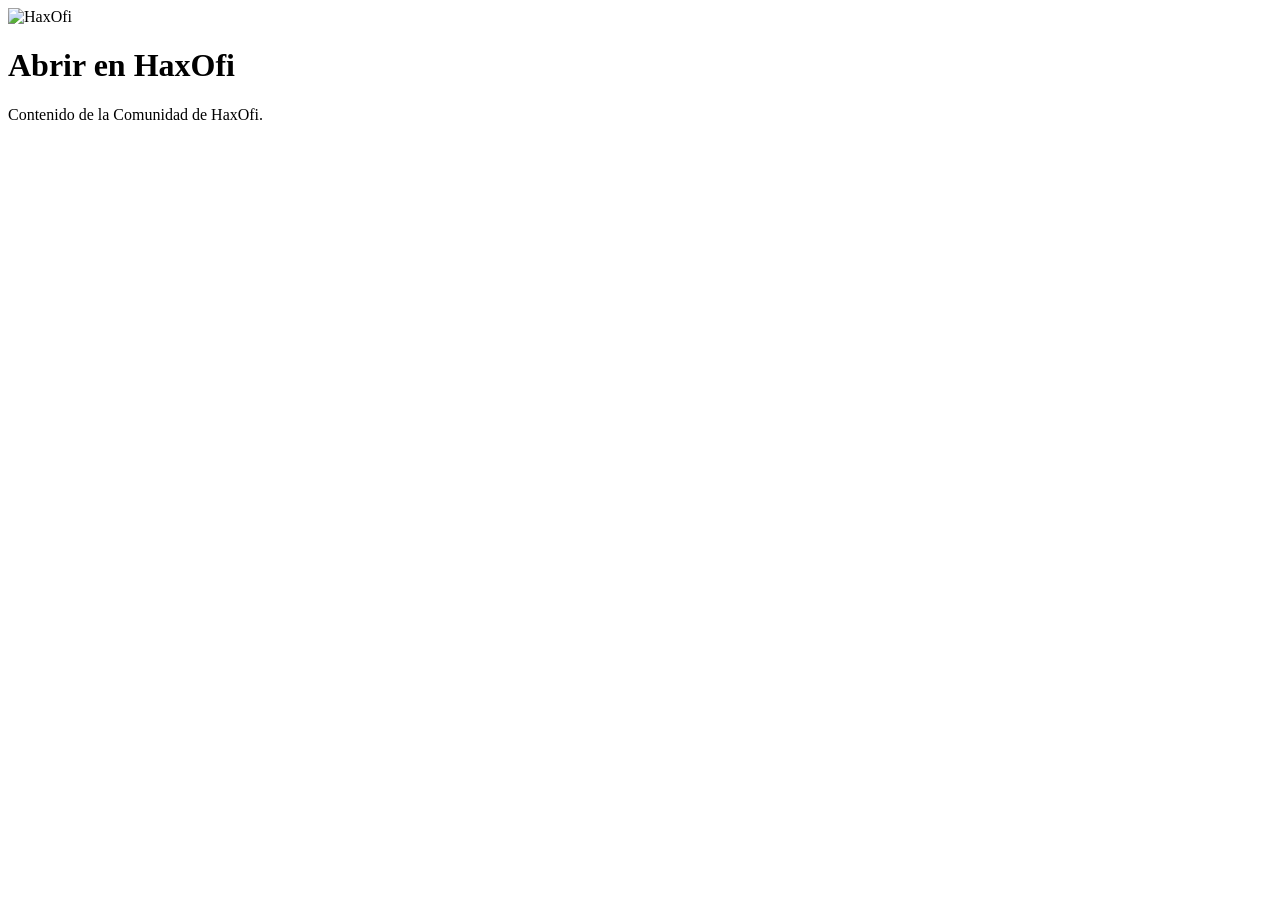
==== docs/i/index.html @ 893c70a1 "Add HaxOfi landing page" ====
<!doctype html>
<html lang="es">
<head>
<meta charset="utf-8">
<meta name="viewport" content="width=device-width, initial-scale=1">
<meta name="robots" content="noindex">
<title>Abrir en HaxOfi</title>
<meta property="og:type" content="website">
<meta property="og:site_name" content="HaxOfi">
<meta property="og:title" content="Comunidad de HaxOfi">
<meta property="og:description" content="Marcadores, pelotas, camisetas y mapas hechos por la comunidad. Se abren en HaxOfi.">
<meta property="og:image" content="https://haxofi.com/assets/og.jpg">
<meta name="twitter:card" content="summary_large_image">
<meta name="theme-color" content="#D81F2A">
<link rel="icon" href="/assets/haxofi-icon.svg">
<link rel="preconnect" href="https://fonts.googleapis.com">
<link rel="preconnect" href="https://fonts.gstatic.com" crossorigin>
<link href="https://fonts.googleapis.com/css2?family=Barlow+Condensed:ital,wght@1,700&family=Open+Sans:wght@400;600&display=swap" rel="stylesheet">
<link rel="stylesheet" href="/link.css">
<!-- haxofi.com/i/#<id>: opens haxofi://i/<id> in the installed app (/link.js). -->
</head>
<body>
<main data-kind="i" data-id="[A-Za-z0-9]{8}" data-bad="Este enlace de Comunidad no lleva a ningún contenido.">
  <img class="logo" src="/assets/haxofi-lockup.svg" alt="HaxOfi">
  <h1 id="title">Abrir en HaxOfi</h1>
  <p id="lead">Contenido de la Comunidad de HaxOfi.</p>
  <a class="btn" id="open" href="#" hidden>Abrir en HaxOfi</a>
  <section class="get" id="get" hidden>
    <h2>¿Todavía no tenés HaxOfi?</h2>
    <div class="os">
      <a href="/base/">Windows</a>
      <a href="/base-linux/">Linux</a>
      <a href="/base-mac-apple/">Mac</a>
    </div>
  </section>
</main>
<script src="/link.js"></script>
</body>
</html>
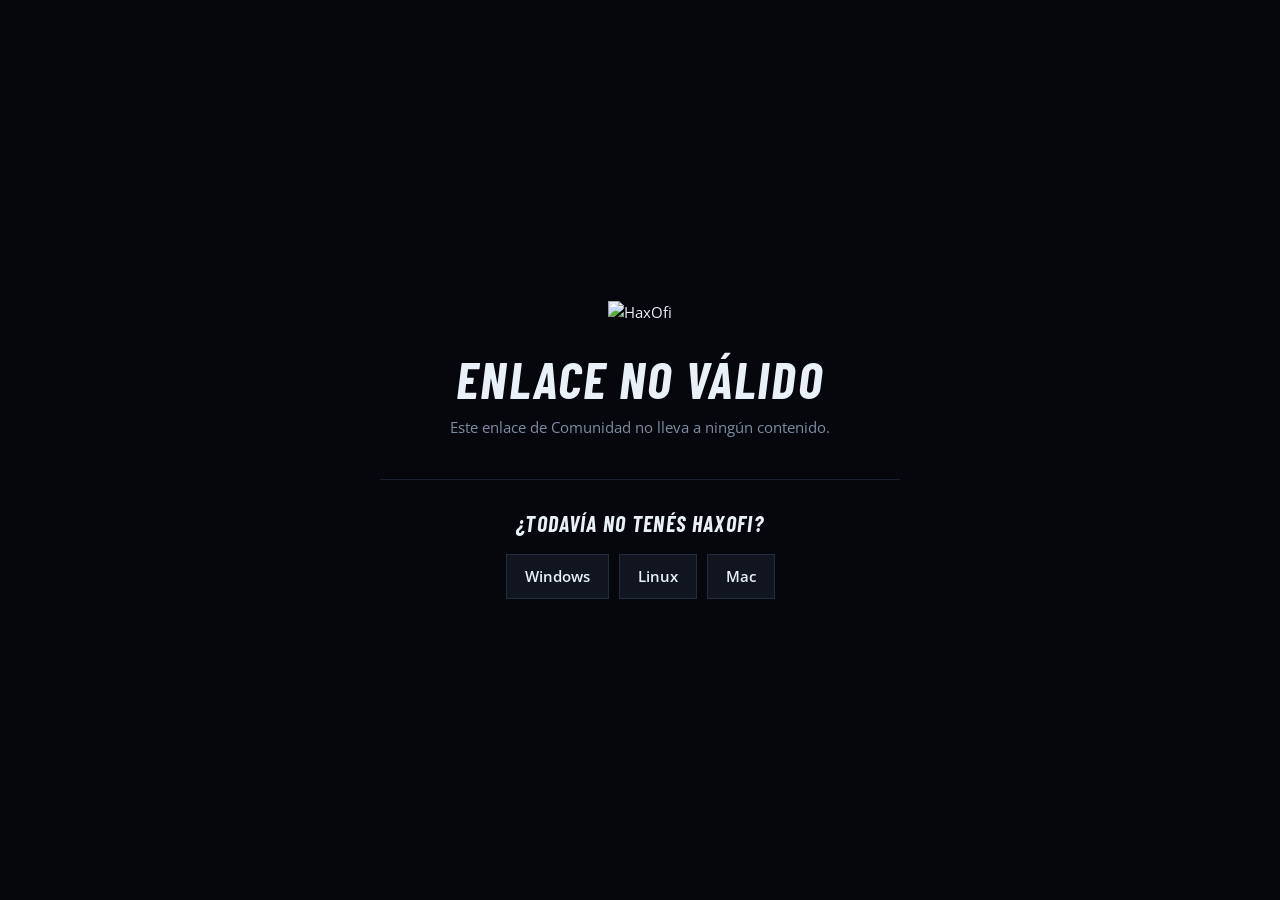
==== commit 61c45b4b: "Add HaxOfi landing page" ====
--- a/docs/i/index.html
+++ b/docs/i/index.html
@@ -16,11 +16,45 @@
 <link rel="preconnect" href="https://fonts.googleapis.com">
 <link rel="preconnect" href="https://fonts.gstatic.com" crossorigin>
 <link href="https://fonts.googleapis.com/css2?family=Barlow+Condensed:ital,wght@1,700&family=Open+Sans:wght@400;600&display=swap" rel="stylesheet">
-<link rel="stylesheet" href="/link.css">
-<!-- haxofi.com/i/#<id>: opens haxofi://i/<id> in the installed app (/link.js). -->
+<!--
+  haxofi.com/i/#<id>: the share link of a Comunidad item. The id rides in the hash so this one static file serves
+  every item and GitHub Pages needs no routing. The page hands the id to the installed app as haxofi://i/<id>
+  (client src/lib/deepLink.js accepts exactly that shape) and offers the download when no app answers.
+-->
+<style>
+:root{
+  --ink:#05070C; --steel-a:#10151F; --edge:rgba(140,170,220,.16);
+  --text:#EAF0F8; --dim:#7E8CA3; --red:#D81F2A; --blue:#3D7BFF;
+  --display:"Barlow Condensed","Archivo Narrow","Arial Narrow","Roboto Condensed",sans-serif;
+  --body:"Open Sans",system-ui,"Segoe UI",sans-serif;
+  --skew:-4deg;
+}
+*{box-sizing:border-box}
+body{margin:0;min-height:100vh;display:grid;place-items:center;background:var(--ink);color:var(--text);
+  font-family:var(--body);font-size:15px;line-height:1.55;-webkit-font-smoothing:antialiased;padding:24px}
+main{width:100%;max-width:520px;text-align:center}
+.logo{height:44px;width:auto;margin-bottom:28px}
+h1{font-family:var(--display);font-style:italic;font-weight:700;text-transform:uppercase;letter-spacing:.04em;
+  font-size:clamp(34px,8vw,52px);line-height:1;margin:0 0 12px}
+p{color:var(--dim);margin:0 0 26px}
+.btn{display:inline-block;border:0;color:#fff;font-family:var(--display);font-style:italic;font-weight:700;
+  text-transform:uppercase;letter-spacing:.08em;font-size:18px;text-decoration:none;padding:15px 26px;
+  transform:skewX(var(--skew));background:var(--red);cursor:pointer;transition:filter .12s}
+.btn[hidden]{display:none}
+.btn:hover{filter:brightness(1.12)}
+.btn:focus-visible,a:focus-visible{outline:2px solid var(--blue);outline-offset:3px}
+.get{margin-top:40px;padding-top:26px;border-top:1px solid var(--edge)}
+.get[hidden]{display:none}
+.get h2{font-family:var(--display);font-style:italic;font-weight:700;text-transform:uppercase;letter-spacing:.06em;
+  font-size:22px;margin:0 0 14px}
+.os{display:flex;gap:10px;justify-content:center;flex-wrap:wrap}
+.os a{color:var(--text);text-decoration:none;border:1px solid var(--edge);background:var(--steel-a);
+  padding:10px 18px;font-weight:600}
+.os a:hover{border-color:var(--text)}
+</style>
 </head>
 <body>
-<main data-kind="i" data-id="[A-Za-z0-9]{8}" data-bad="Este enlace de Comunidad no lleva a ningún contenido.">
+<main>
   <img class="logo" src="/assets/haxofi-lockup.svg" alt="HaxOfi">
   <h1 id="title">Abrir en HaxOfi</h1>
   <p id="lead">Contenido de la Comunidad de HaxOfi.</p>
@@ -34,6 +68,25 @@
     </div>
   </section>
 </main>
-<script src="/link.js"></script>
+<script>
+(function () {
+  var match = /^#([A-Za-z0-9]{8})$/.exec(location.hash);
+  var get = document.getElementById('get');
+  if (!match) {
+    document.getElementById('title').textContent = 'Enlace no válido';
+    document.getElementById('lead').textContent = 'Este enlace de Comunidad no lleva a ningún contenido.';
+    get.hidden = false;
+    return;
+  }
+  var link = 'haxofi://i/' + match[1];
+  var open = document.getElementById('open');
+  open.href = link;
+  open.hidden = false;
+  // The browser asks before handing the link to the app; if the page is still in front two seconds later, the
+  // app most likely is not installed (or the jump was blocked), so the download shows up next to the button.
+  setTimeout(function () { if (document.visibilityState === 'visible') get.hidden = false; }, 2000);
+  location.href = link;
+})();
+</script>
 </body>
 </html>
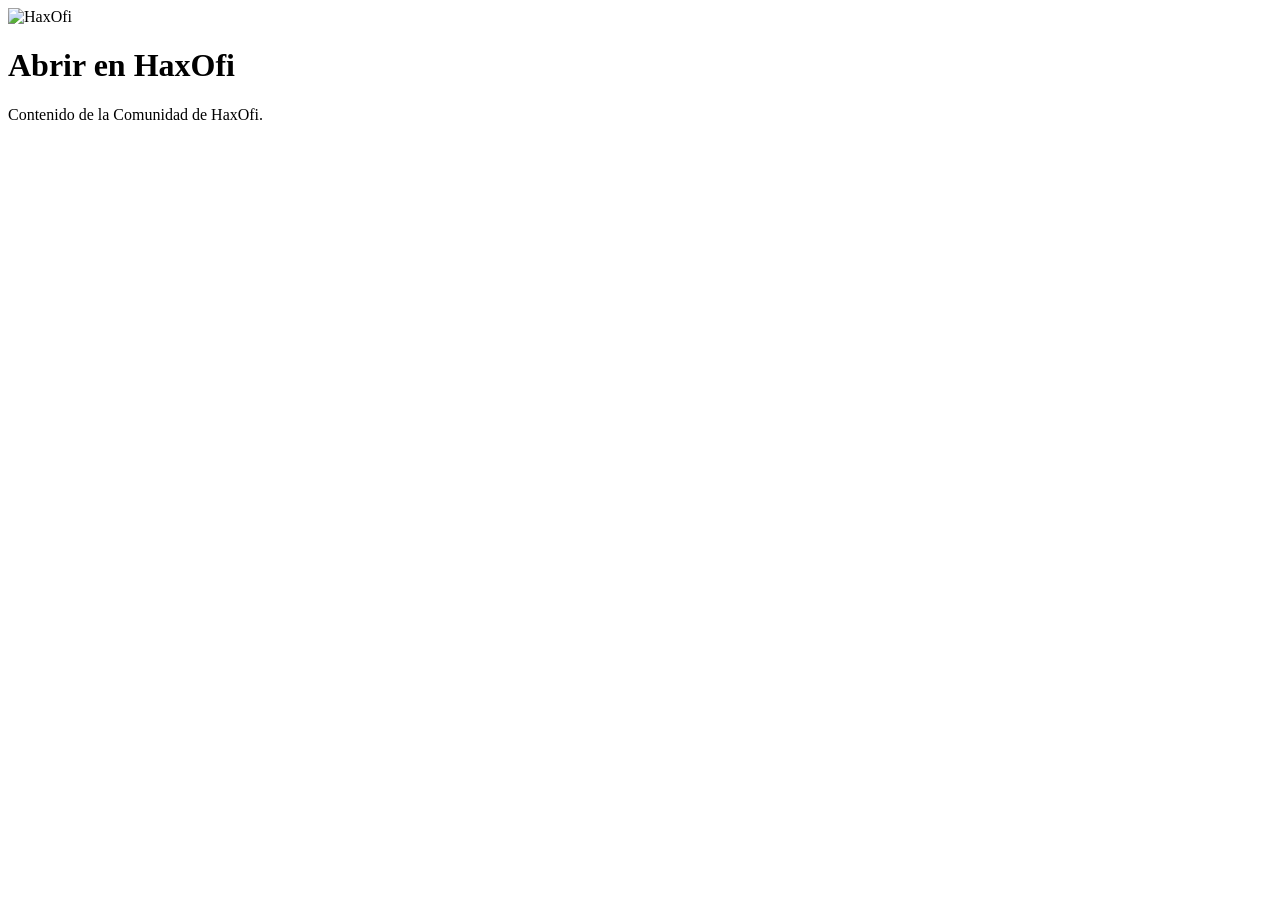
==== commit 7e724c96: "Add HaxOfi landing page" ====
--- a/docs/i/index.html
+++ b/docs/i/index.html
@@ -16,45 +16,11 @@
 <link rel="preconnect" href="https://fonts.googleapis.com">
 <link rel="preconnect" href="https://fonts.gstatic.com" crossorigin>
 <link href="https://fonts.googleapis.com/css2?family=Barlow+Condensed:ital,wght@1,700&family=Open+Sans:wght@400;600&display=swap" rel="stylesheet">
-<!--
-  haxofi.com/i/#<id>: the share link of a Comunidad item. The id rides in the hash so this one static file serves
-  every item and GitHub Pages needs no routing. The page hands the id to the installed app as haxofi://i/<id>
-  (client src/lib/deepLink.js accepts exactly that shape) and offers the download when no app answers.
--->
-<style>
-:root{
-  --ink:#05070C; --steel-a:#10151F; --edge:rgba(140,170,220,.16);
-  --text:#EAF0F8; --dim:#7E8CA3; --red:#D81F2A; --blue:#3D7BFF;
-  --display:"Barlow Condensed","Archivo Narrow","Arial Narrow","Roboto Condensed",sans-serif;
-  --body:"Open Sans",system-ui,"Segoe UI",sans-serif;
-  --skew:-4deg;
-}
-*{box-sizing:border-box}
-body{margin:0;min-height:100vh;display:grid;place-items:center;background:var(--ink);color:var(--text);
-  font-family:var(--body);font-size:15px;line-height:1.55;-webkit-font-smoothing:antialiased;padding:24px}
-main{width:100%;max-width:520px;text-align:center}
-.logo{height:44px;width:auto;margin-bottom:28px}
-h1{font-family:var(--display);font-style:italic;font-weight:700;text-transform:uppercase;letter-spacing:.04em;
-  font-size:clamp(34px,8vw,52px);line-height:1;margin:0 0 12px}
-p{color:var(--dim);margin:0 0 26px}
-.btn{display:inline-block;border:0;color:#fff;font-family:var(--display);font-style:italic;font-weight:700;
-  text-transform:uppercase;letter-spacing:.08em;font-size:18px;text-decoration:none;padding:15px 26px;
-  transform:skewX(var(--skew));background:var(--red);cursor:pointer;transition:filter .12s}
-.btn[hidden]{display:none}
-.btn:hover{filter:brightness(1.12)}
-.btn:focus-visible,a:focus-visible{outline:2px solid var(--blue);outline-offset:3px}
-.get{margin-top:40px;padding-top:26px;border-top:1px solid var(--edge)}
-.get[hidden]{display:none}
-.get h2{font-family:var(--display);font-style:italic;font-weight:700;text-transform:uppercase;letter-spacing:.06em;
-  font-size:22px;margin:0 0 14px}
-.os{display:flex;gap:10px;justify-content:center;flex-wrap:wrap}
-.os a{color:var(--text);text-decoration:none;border:1px solid var(--edge);background:var(--steel-a);
-  padding:10px 18px;font-weight:600}
-.os a:hover{border-color:var(--text)}
-</style>
+<link rel="stylesheet" href="/link.css">
+<!-- haxofi.com/i/#<id>: opens haxofi://i/<id> in the installed app (/link.js). -->
 </head>
 <body>
-<main>
+<main data-kind="i" data-id="[A-Za-z0-9]{8}" data-bad="Este enlace de Comunidad no lleva a ningún contenido.">
   <img class="logo" src="/assets/haxofi-lockup.svg" alt="HaxOfi">
   <h1 id="title">Abrir en HaxOfi</h1>
   <p id="lead">Contenido de la Comunidad de HaxOfi.</p>
@@ -68,25 +34,6 @@
     </div>
   </section>
 </main>
-<script>
-(function () {
-  var match = /^#([A-Za-z0-9]{8})$/.exec(location.hash);
-  var get = document.getElementById('get');
-  if (!match) {
-    document.getElementById('title').textContent = 'Enlace no válido';
-    document.getElementById('lead').textContent = 'Este enlace de Comunidad no lleva a ningún contenido.';
-    get.hidden = false;
-    return;
-  }
-  var link = 'haxofi://i/' + match[1];
-  var open = document.getElementById('open');
-  open.href = link;
-  open.hidden = false;
-  // The browser asks before handing the link to the app; if the page is still in front two seconds later, the
-  // app most likely is not installed (or the jump was blocked), so the download shows up next to the button.
-  setTimeout(function () { if (document.visibilityState === 'visible') get.hidden = false; }, 2000);
-  location.href = link;
-})();
-</script>
+<script src="/link.js"></script>
 </body>
 </html>
